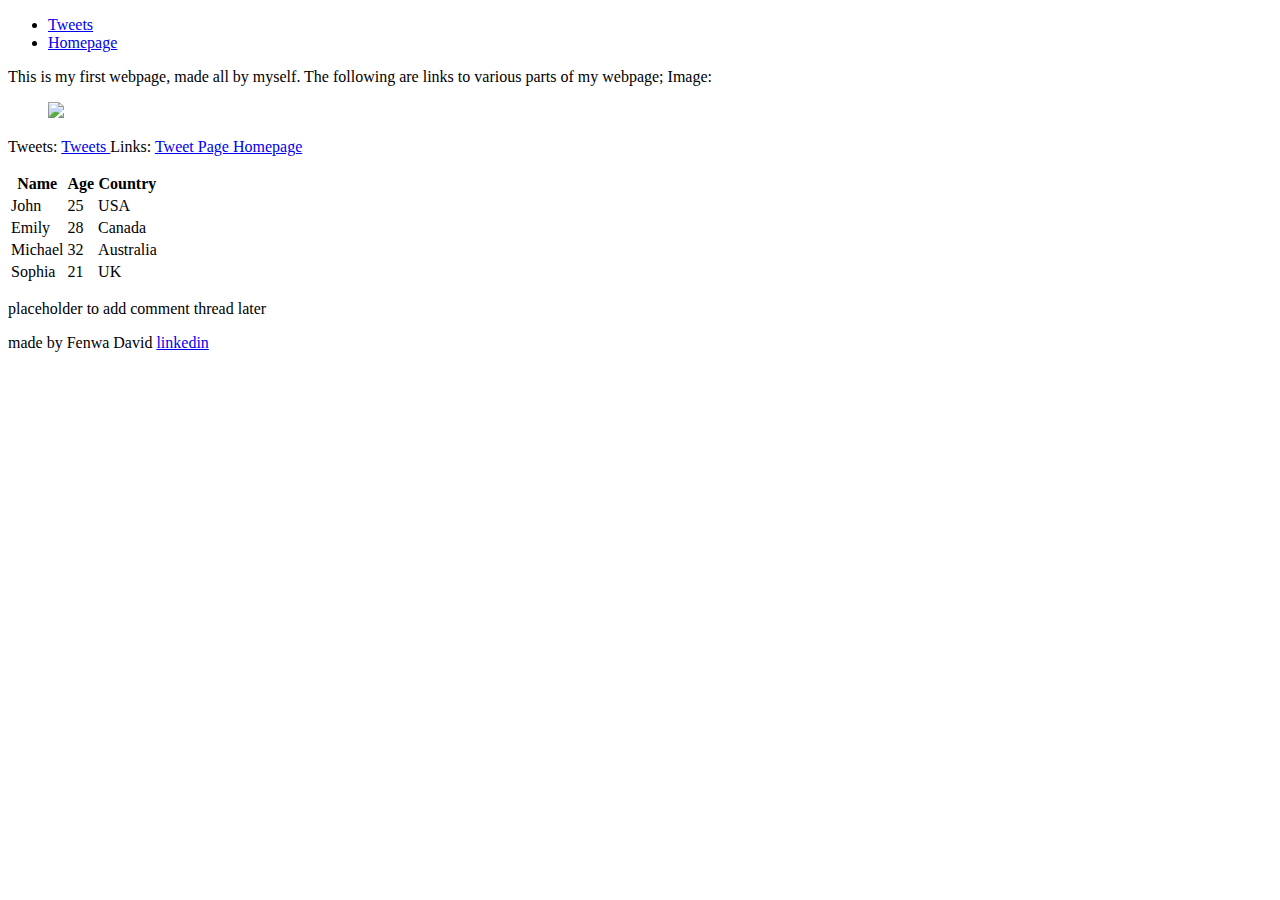
==== css_basic/index.html @ 0474e3d7 "Add files via upload" ====
<!DOCTYPE html>
<html lang="en-US">
    <head>
        <title> This is a project. </title>
            <body>
               <header>
                <ul> 
                    <li> <a href="tweets.html"> Tweets </a> </li>
                    <li> <a href="base_index.html"> Homepage </a></li>
                </ul>
            </header>

               <main>
                <article>
                    This is my first webpage, made all by myself. The following are links to various parts of my webpage;
                    
                    Image:
                    <figure>
                        <a href="https://i.ibb.co/gTDZZT8/ALX-Logo-07.png">
                            <img src="https://i.ibb.co/gTDZZT8/ALX-Logo-07.png">
                          </a>
                    </figure>

                    Tweets:
                    <a href="tweets.html"> Tweets </a>

                    Links:
                    <a href="tweets.html"> Tweet Page </a>
                    <a href="base_index.html"> Homepage </a>

                    <p>
                <table>
                    <thead>
                        <tr>
                        <th> Name </th>
                        <th> Age </th>
                        <th> Country </th>
                        </tr>
                    </thead>
                        
                        <tbody>
                        <tr>
                            <td> John </td>
                            <td> 25 </td>
                            <td> USA </td>
                        </tr>

                        <tr>
                            <td> Emily </td>
                            <td> 28 </td>
                            <td> Canada </td>
                        </tr>
                     
                    <tr>
                        <td> Michael </td>
                        <td> 32 </td>
                        <td> Australia </td>
                    </tr>

                    <tr>
                        <td> Sophia </td>
                        <td> 21 </td>
                        <td> UK </td>
                    </tr>
                    </tbody>
                    
                    
                    
                    
                    
                    
                    </table> </p>
                </article>

                <aside> placeholder to add comment thread later </aside>
            </main>
               <footer>
                <p>made by Fenwa David <a href="www.linkedin.com/in/david-fenwa-ba6857202" target="_blank">linkedin</a></p>               </footer>
            </body>
    </head>
</html>
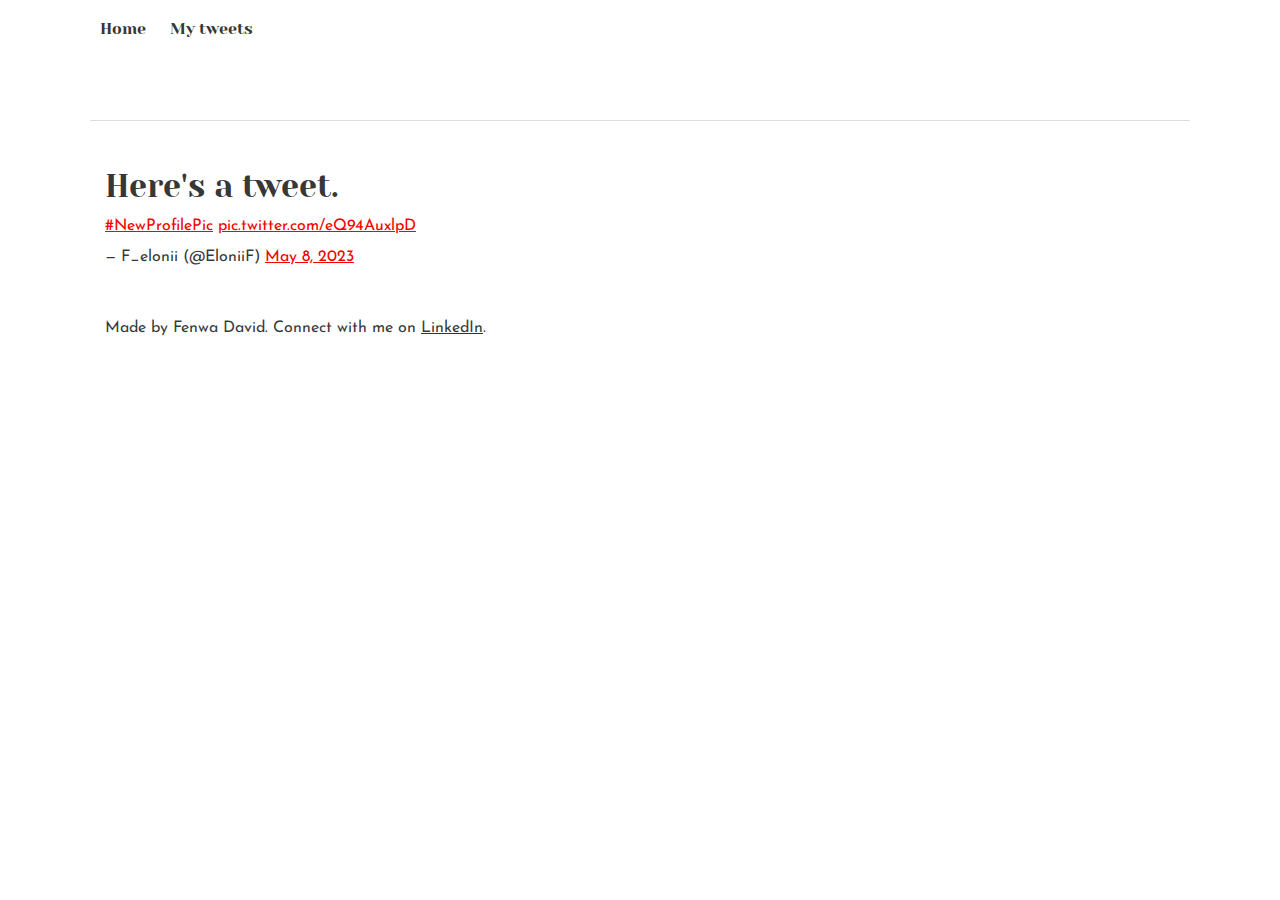
==== commit d6aa9375: "Update index.html" ====
--- a/css_basic/index.html
+++ b/css_basic/index.html
@@ -1,81 +1,40 @@
 <!DOCTYPE html>
-<html lang="en-US">
-    <head>
-        <title> This is a project. </title>
-            <body>
-               <header>
-                <ul> 
-                    <li> <a href="tweets.html"> Tweets </a> </li>
-                    <li> <a href="base_index.html"> Homepage </a></li>
-                </ul>
-            </header>
+<html lang="en">
+<head>
+    <meta charset="UTF-8">
+    <meta name="viewport" content="width=device-width, initial-scale=1.0">
+    <title>My Webpage</title>
+    <link href="base.css" rel="stylesheet">
+    <link href="styles.css" rel="stylesheet">
+</head>
+<body>
+    <header>
+        <nav>
+            <ul>
+                <li><a href="index.html">Home</a></li>
+                <li><a href="tweets.html">My tweets</a></li>
+            </ul>
+        </nav>
+    </header>
 
-               <main>
-                <article>
-                    This is my first webpage, made all by myself. The following are links to various parts of my webpage;
-                    
-                    Image:
-                    <figure>
-                        <a href="https://i.ibb.co/gTDZZT8/ALX-Logo-07.png">
-                            <img src="https://i.ibb.co/gTDZZT8/ALX-Logo-07.png">
-                          </a>
-                    </figure>
+    <main>
+        <article>
+            <h2>Here's a tweet.</h2>
+            <blockquote class="twitter-tweet">
+                <p lang="qme" dir="ltr">
+                    <a href="https://twitter.com/hashtag/NewProfilePic?src=hash&amp;ref_src=twsrc%5Etfw">#NewProfilePic</a> 
+                    <a href="https://t.co/eQ94AuxlpD">pic.twitter.com/eQ94AuxlpD</a>
+                </p>&mdash; F_elonii (@EloniiF) 
+                <a href="https://twitter.com/EloniiF/status/1655544119408709632?ref_src=twsrc%5Etfw">May 8, 2023</a>
+            </blockquote>
+            <script async src="https://platform.twitter.com/widgets.js" charset="utf-8"></script>
+        </article>
+    </main>
 
-                    Tweets:
-                    <a href="tweets.html"> Tweets </a>
-
-                    Links:
-                    <a href="tweets.html"> Tweet Page </a>
-                    <a href="base_index.html"> Homepage </a>
-
-                    <p>
-                <table>
-                    <thead>
-                        <tr>
-                        <th> Name </th>
-                        <th> Age </th>
-                        <th> Country </th>
-                        </tr>
-                    </thead>
-                        
-                        <tbody>
-                        <tr>
-                            <td> John </td>
-                            <td> 25 </td>
-                            <td> USA </td>
-                        </tr>
-
-                        <tr>
-                            <td> Emily </td>
-                            <td> 28 </td>
-                            <td> Canada </td>
-                        </tr>
-                     
-                    <tr>
-                        <td> Michael </td>
-                        <td> 32 </td>
-                        <td> Australia </td>
-                    </tr>
-
-                    <tr>
-                        <td> Sophia </td>
-                        <td> 21 </td>
-                        <td> UK </td>
-                    </tr>
-                    </tbody>
-                    
-                    
-                    
-                    
-                    
-                    
-                    </table> </p>
-                </article>
-
-                <aside> placeholder to add comment thread later </aside>
-            </main>
-               <footer>
-                <p>made by Fenwa David <a href="www.linkedin.com/in/david-fenwa-ba6857202" target="_blank">linkedin</a></p>               </footer>
-            </body>
-    </head>
+    <footer>
+        <p>Made by Fenwa David. Connect with me on 
+            <a href="https://www.linkedin.com/in/david-fenwa-ba6857202" target="_blank">LinkedIn</a>.
+        </p>
+    </footer>
+</body>
 </html>
--- a/css_basic/base.css
+++ b/css_basic/base.css
@@ -0,0 +1,200 @@
+/* Importing webfonts */
+/* (If you're learning CSS, you should disregard that) */
+
+@import url(https://fonts.googleapis.com/css?family=Yeseva+One);
+@import url(https://fonts.googleapis.com/css?family=Josefin+Sans:400,700,700italic,400italic);
+
+
+/* CSS reset rules */
+
+html, body {
+	height: 100%;
+	min-height: 100%;
+}
+html, body, div, span, applet, object, iframe,
+h1, h2, h3, h4, h5, h6, p, blockquote, pre,
+a, abbr, acronym, address, big, cite, code,
+del, dfn, img, ins, kbd, q, s, samp,
+small, strike, sub, sup, tt, var,
+b, u, i, center,
+dl, dt, dd,
+fieldset, form, label, legend,
+table, caption, tbody, tfoot, thead, tr, th, td,
+article, aside, canvas, details, embed, 
+figure, figcaption, footer, header, hgroup, 
+menu, nav, output, ruby, section, summary,
+time, mark, audio, video {
+	margin: 0;
+	padding: 0;
+	border: 0;
+	font-size: 100%;
+	font: inherit;
+	vertical-align: baseline;
+}
+/* HTML5 display-role reset for older browsers */
+article, aside, details, figcaption, figure, 
+footer, header, hgroup, menu, nav, section {
+	display: block;
+}
+body {
+	line-height: 1;
+}
+blockquote, q {
+	quotes: none;
+}
+blockquote:before, blockquote:after,
+q:before, q:after {
+	content: '';
+	content: none;
+}
+table {
+	border-collapse: collapse;
+	border-spacing: 0;
+}
+
+
+/* Fonts and colors */
+
+body {
+	font-family: 'Josefin Sans', serif;
+	color: rgba(0, 0, 0, 0.8);
+}
+h1, h2, h3, h4, h5, h6, header {
+	font-family: 'Yeseva One', sans-serif;
+}
+article {
+}
+header {
+	border-bottom: 1px solid rgb(221,221,221);
+	transition: border-bottom-color 1s ease;
+}
+header a {
+	color: rgba(0, 0, 0, 0.8);
+}
+aside {
+	background: #FAFAFA;
+}
+aside p {
+	border: 1px solid #bbb;
+	background: #ddd;
+	color: black;
+}
+footer a {
+	color: rgba(0, 0, 0, 0.8);
+}
+a {
+	color: #F80002;
+}
+
+
+/* Positioning and margins */
+
+@media (min-width: 1100px) {
+	body {
+		width: 1100px;
+		margin: 0 auto;
+	}
+}
+
+article {
+	padding: 50px 15px;
+}
+article > *:first-child {
+	margin-top: 0;
+}
+aside {
+	padding: 50px 15px;
+}
+header .right {
+	float: right;
+	margin: 0 10px 15px;
+}
+
+
+/* Header */
+header {
+	padding: 20px 0;
+	height: 80px;
+}
+header ul {
+	list-style: none;
+	margin: 0;
+	padding: 0;
+}
+header li {
+	display: inline;
+	vertical-align:middle;
+}
+header li:first-child {
+	margin: 0;
+}
+header li a {
+	margin: 0 10px;
+}
+header li.logo {
+	font-size: 36px;
+}
+header a {
+	text-decoration: none;
+}
+
+
+/* Aside */
+
+aside p {
+	border-radius: 10px;
+	padding: 20px 20px;
+}
+
+
+/* Footer */
+
+footer {
+	padding: 5px 15px;
+	height: 80px;
+}
+
+
+/* Text styles and margins */
+
+p {
+	margin-bottom: 15px;
+}
+h1 {
+	font-size: 36px;
+	margin: 40px 0 20px;
+}
+h2 {
+	font-size: 32px;
+	margin: 30px 0 15px;
+}
+h3 {
+	font-size: 28px;
+	margin: 25px 0 10px;
+}
+h4 {
+	font-size: 20px;
+	font-weight: bold;
+	margin: 20px 0 10px;
+}
+h5 {
+	font-size: 18px;
+	font-weight: bold;
+	margin: 15px 0 10px;
+}
+h6 {
+	font-weight: bold;
+	margin: 5px 0;
+}
+
+@media (max-width: 800px) {
+  body.works_on_smartphone {
+  	display: block;
+  }
+  body.works_on_smartphone main {
+  	display: block;
+  }
+  header .right {
+  	float: none;
+  }
+}
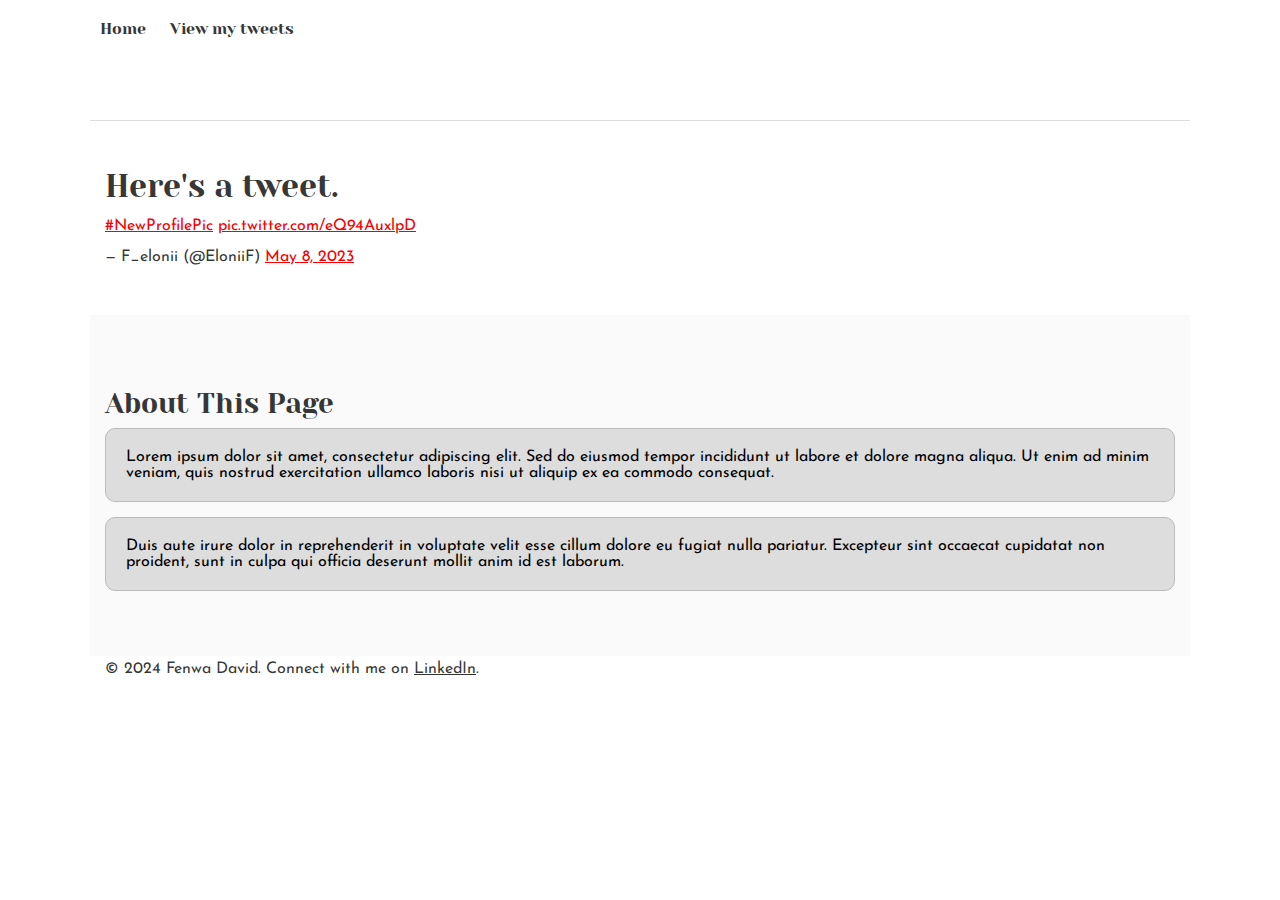
==== commit b199c085: "Update index.html" ====
--- a/css_basic/index.html
+++ b/css_basic/index.html
@@ -3,6 +3,7 @@
 <head>
     <meta charset="UTF-8">
     <meta name="viewport" content="width=device-width, initial-scale=1.0">
+    <meta name="description" content="A webpage showcasing my tweets and a brief introduction.">
     <title>My Webpage</title>
     <link href="base.css" rel="stylesheet">
     <link href="styles.css" rel="stylesheet">
@@ -12,7 +13,7 @@
         <nav>
             <ul>
                 <li><a href="index.html">Home</a></li>
-                <li><a href="tweets.html">My tweets</a></li>
+                <li><a href="tweets.html">View my tweets</a></li>
             </ul>
         </nav>
     </header>
@@ -29,10 +30,16 @@
             </blockquote>
             <script async src="https://platform.twitter.com/widgets.js" charset="utf-8"></script>
         </article>
+
+        <aside>
+            <h3>About This Page</h3>
+            <p>Lorem ipsum dolor sit amet, consectetur adipiscing elit. Sed do eiusmod tempor incididunt ut labore et dolore magna aliqua. Ut enim ad minim veniam, quis nostrud exercitation ullamco laboris nisi ut aliquip ex ea commodo consequat.</p>
+            <p>Duis aute irure dolor in reprehenderit in voluptate velit esse cillum dolore eu fugiat nulla pariatur. Excepteur sint occaecat cupidatat non proident, sunt in culpa qui officia deserunt mollit anim id est laborum.</p>
+        </aside>
     </main>
 
     <footer>
-        <p>Made by Fenwa David. Connect with me on 
+        <p>© 2024 Fenwa David. Connect with me on 
             <a href="https://www.linkedin.com/in/david-fenwa-ba6857202" target="_blank">LinkedIn</a>.
         </p>
     </footer>
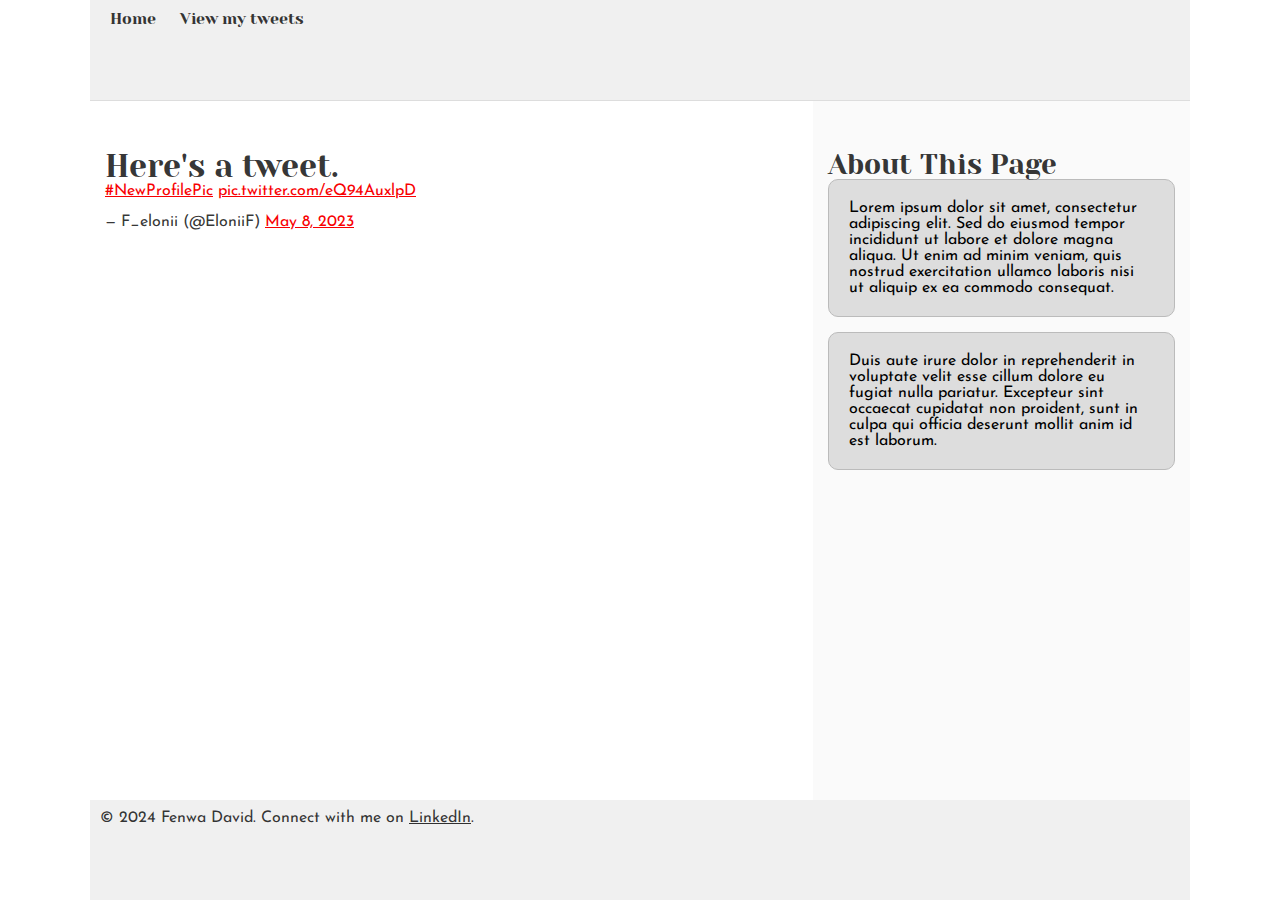
==== commit 6a1ad873: "Update index.html" ====
--- a/css_basic/index.html
+++ b/css_basic/index.html
@@ -8,7 +8,7 @@
     <link href="base.css" rel="stylesheet">
     <link href="styles.css" rel="stylesheet">
 </head>
-<body>
+<body class="works_on_smartphone">
     <header>
         <nav>
             <ul>
--- a/css_basic/styles.css
+++ b/css_basic/styles.css
@@ -0,0 +1,30 @@
+body {
+    display: flex;
+    flex-direction: column;
+    height: 100vh; 
+}
+
+main {
+    display: flex;
+    flex-direction: row;
+    flex: auto; 
+}
+
+article {
+    flex: 2; 
+    overflow-y: auto; 
+}
+
+aside {
+    flex: 1; 
+    overflow-y: auto; 
+}
+
+header, footer {
+    padding: 10px;
+    background-color: #f0f0f0; 
+}
+
+h2, h3 {
+    margin: 0; 
+}
